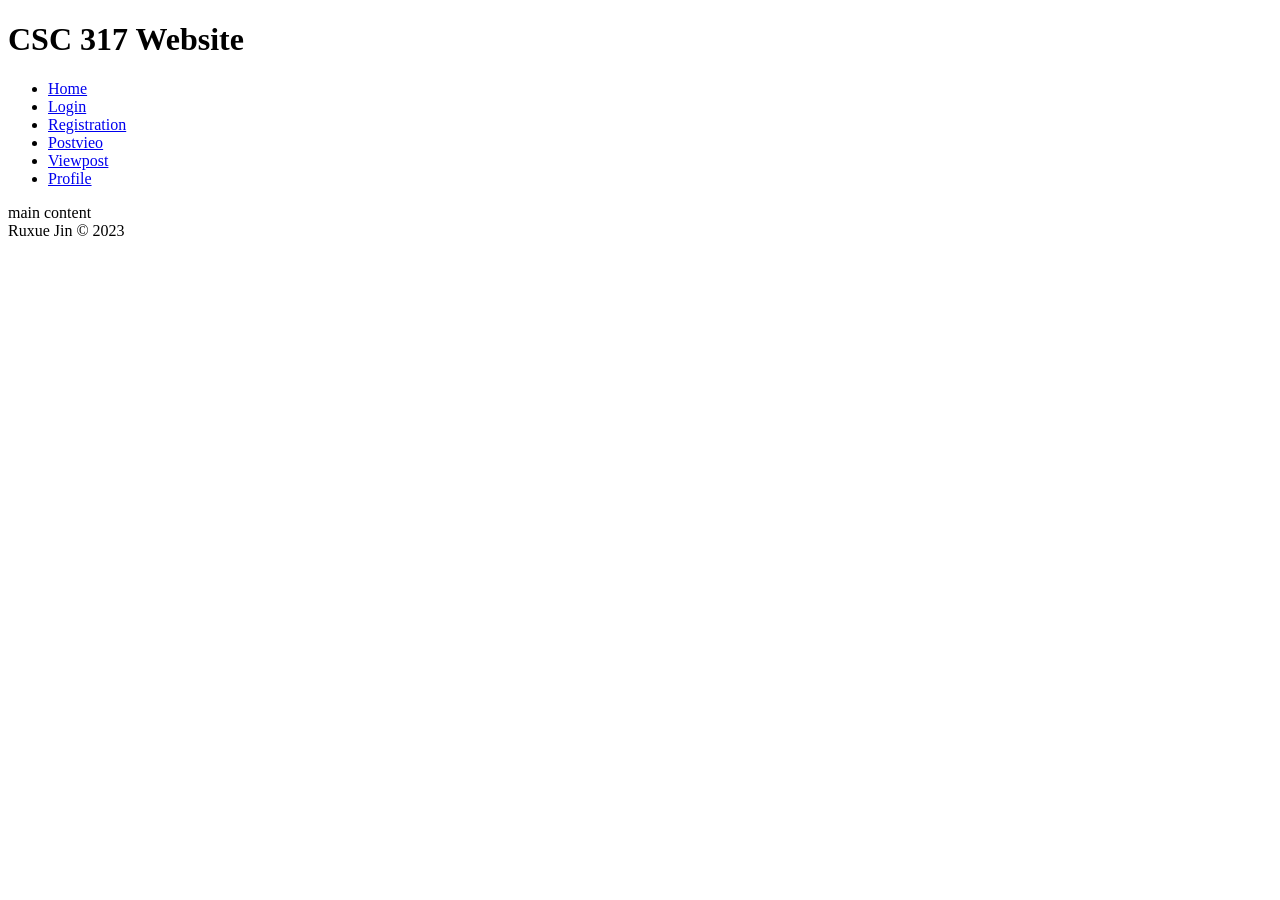
==== application/public/html/index.html @ c663e72e "second edition of assignment2" ====
<!DOCTYPE html>
<html lang="en">
  <head>
    <meta charset="UTF-8">
    <meta http-equiv="X-UA-Compatible" content="IE=edge">
    <meta name="viewport" content="width=device-width, initial-scale=1.0">
    <title>Index</title>
  </head>
  <body>
    <header>
        <h1>CSC 317 Website</h1>
        <nav>
            <ul>
                <li><a href="index.html">Home</a></li>
                <li><a href="login.html">Login</a></li>
                <li><a href="registration.html">Registration</a></li>
                <li><a href="postvideo.html">Postvieo</a></li>
                <li><a href="viewpost.html">Viewpost</a></li>
                <li><a href="profile.html">Profile</a></li>
            </ul>
        </nav>
    </header>

    <main>
      <section>main content</section>

    </main>
 
    <foot>
      Ruxue Jin &copy; 2023
    </foot>
  </body>
</html>
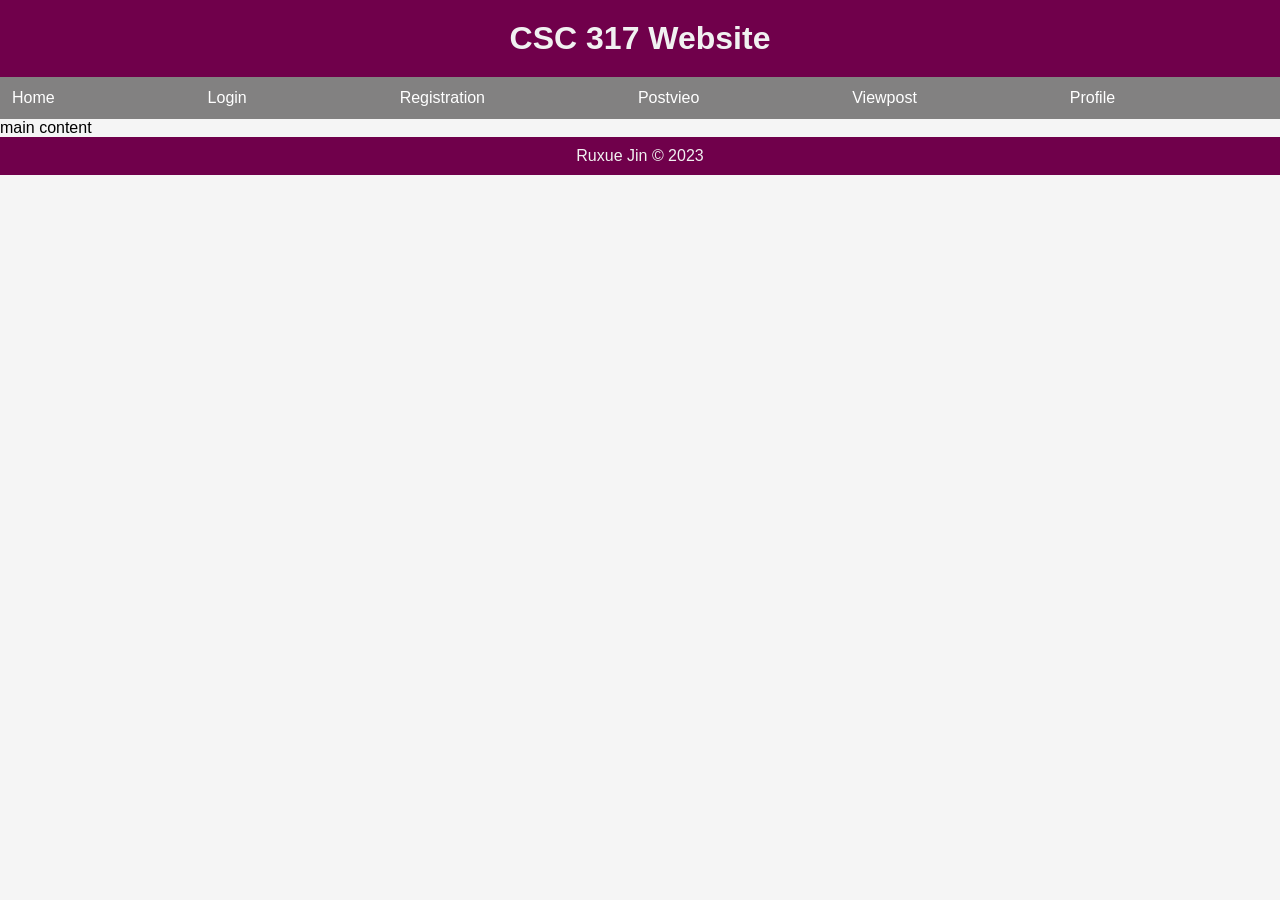
==== commit e918d448: "3/4 by RuxueJ" ====
--- a/application/public/html/index.html
+++ b/application/public/html/index.html
@@ -4,6 +4,7 @@
     <meta charset="UTF-8">
     <meta http-equiv="X-UA-Compatible" content="IE=edge">
     <meta name="viewport" content="width=device-width, initial-scale=1.0">
+    <link rel="stylesheet" type="text/css" href="../css/style.css">
     <title>Index</title>
   </head>
   <body>
@@ -26,8 +27,8 @@
 
     </main>
  
-    <foot>
+    <footer class="site-footer">
       Ruxue Jin &copy; 2023
-    </foot>
+    </footer>
   </body>
 </html>
--- a/application/public/css/style.css
+++ b/application/public/css/style.css
@@ -0,0 +1,137 @@
+:root{
+  --site-bg: whitesmoke;
+  --text-rounded-corner: 0.35rem;
+  --footer-header-bg:#70004b;
+  --nav-color:rgb(130, 129, 129);
+  --link-color:rgb(47, 66, 241);
+  --form-margin:20px;
+}
+
+*,
+*::after,
+*::before{
+  box-sizing: border-box;
+  /* margin: auto; */
+}
+
+html{
+  font-size: 16px;
+  font-family: Verdana, Geneva, Tahoma, sans-serif;
+}
+
+body {
+  background-color: var(--site-bg);
+  margin:0px;
+}
+
+nav ul{
+  display: grid;
+  grid-auto-flow: column;
+  list-style: none;
+  /* width: 100%; */
+  margin: 0;
+  background-color: var(--nav-color);
+  font-size: 1rem;
+  padding: 12px;
+}
+
+ul li a {
+  color: white;
+  text-decoration: none;
+  margin: auto;
+}
+
+h1{
+  color: #f1f1f1;
+  background-color: var(--footer-header-bg);
+  text-align:center;
+  font-size:2rem;
+  padding:20px;
+  margin: 0px;
+}
+
+h2{
+  color: rgb(50, 48, 48);
+  text-align:center;
+  font-size:1.6rem;
+  padding:20px;
+  margin: 10px;
+}
+
+form{
+  display: grid;
+  grid-auto-flow: rows;
+  gap:20px;
+  width:70%;
+  font-size: 1rem;
+  margin:auto;
+}
+
+.checkbox-group{
+  margin-left: 135px;
+ 
+}
+.input-group{
+  display: flex;
+  width:50%;
+  flex-direction:column;
+  margin-left: 135px;
+}
+.file-group{
+  margin-left: 135px;
+}
+
+
+.input-text{
+  width: 100%;
+  padding: 4px 8px;
+  border:1px solid #cacaca;
+  border-style: dashed;
+  border-radius: var(--text-rounded-corner);
+  box-shadow:1px 0px 5px 2px #d5c9c9;
+}
+
+.button-group{
+  margin: auto;
+  display: flex;
+}
+
+.form-button{
+  width: 80%;
+  color: black;
+  border: 1px solid black;
+  padding: 4px 10px;
+  margin: 5px 10px;
+}
+
+.reset-button{
+  background-color: #c24949;
+}
+
+.submit-button{
+  background-color: #09bd7b;
+}
+
+textarea {
+  width: 100%;
+  height: 150px;
+  padding: 12px 20px;
+  box-sizing: border-box;
+  border: 2px solid #ccc;
+  border-radius: 4px;
+  background-color: #f8f8f8;
+  font-size: 16px;
+  resize: none;
+}
+
+
+
+
+
+.site-footer{
+  color: #f1f1f1;
+  background-color: var(--footer-header-bg);
+  text-align:center;
+  font-size:1rem;
+  padding:10px;
+}
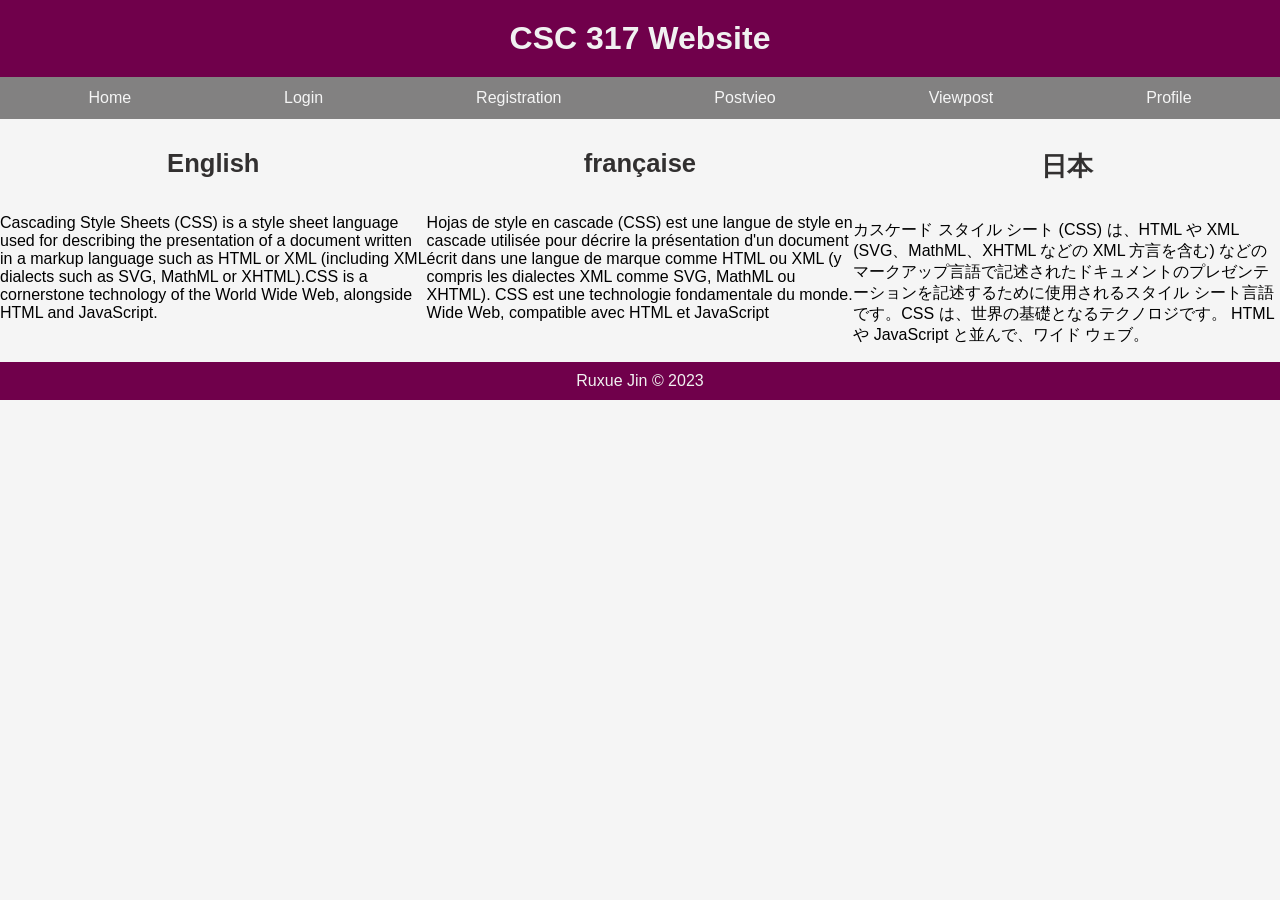
==== commit 99442287: "3/4 by RuxueJ" ====
--- a/application/public/html/index.html
+++ b/application/public/html/index.html
@@ -23,8 +23,22 @@
     </header>
 
     <main>
-      <section>main content</section>
-
+      <div class="row">
+        <div class="column">
+          <h2>English</h2>
+          <p>Cascading Style Sheets (CSS) is a style sheet language used for describing the presentation of a document written in a markup language such as HTML or XML (including XML dialects such as SVG, MathML or XHTML).CSS is a cornerstone technology of the World Wide Web, alongside HTML and JavaScript.</p>
+        </div>
+        
+        <div class="column">
+          <h2>française</h2>
+          <p>Hojas de style en cascade (CSS) est une langue de style en cascade utilisée pour décrire la présentation d'un document écrit dans une langue de marque comme HTML ou XML (y compris les dialectes XML comme SVG, MathML ou XHTML). CSS est une technologie fondamentale du monde. Wide Web, compatible avec HTML et JavaScript</p>
+        </div>
+        
+        <div class="column">
+          <h2>日本</h2>
+          <p>カスケード スタイル シート (CSS) は、HTML や XML (SVG、MathML、XHTML などの XML 方言を含む) などのマークアップ言語で記述されたドキュメントのプレゼンテーションを記述するために使用されるスタイル シート言語です。CSS は、世界の基礎となるテクノロジです。 HTML や JavaScript と並んで、ワイド ウェブ。</p>
+        </div>
+      </div>
     </main>
  
     <footer class="site-footer">
--- a/application/public/css/style.css
+++ b/application/public/css/style.css
@@ -2,7 +2,7 @@
   --site-bg: whitesmoke;
   --text-rounded-corner: 0.35rem;
   --footer-header-bg:#70004b;
-  --nav-color:rgb(130, 129, 129);
+  --navbar-color:rgb(130, 129, 129);
   --link-color:rgb(47, 66, 241);
   --form-margin:20px;
 }
@@ -16,7 +16,7 @@
 
 html{
   font-size: 16px;
-  font-family: Verdana, Geneva, Tahoma, sans-serif;
+  font-family:Verdana, Geneva, Tahoma, sans-serif;
 }
 
 body {
@@ -28,17 +28,29 @@
   display: grid;
   grid-auto-flow: column;
   list-style: none;
-  /* width: 100%; */
   margin: 0;
-  background-color: var(--nav-color);
+  background-color: var(--navbar-color);
   font-size: 1rem;
   padding: 12px;
+  text-align: center;
 }
 
 ul li a {
-  color: white;
+  color: whitesmoke;
   text-decoration: none;
   margin: auto;
+}
+
+li a:hover{
+  color:#70004b;
+}
+
+form a{
+  color: var(--link-color);
+}
+
+form a:active{
+  color: #540dce;
 }
 
 h1{
@@ -62,23 +74,19 @@
   display: grid;
   grid-auto-flow: rows;
   gap:20px;
-  width:70%;
+  width:30%;
   font-size: 1rem;
   margin:auto;
 }
 
-.checkbox-group{
+/* .checkbox-group{
   margin-left: 135px;
- 
-}
+  */
+
 .input-group{
   display: flex;
-  width:50%;
   flex-direction:column;
-  margin-left: 135px;
-}
-.file-group{
-  margin-left: 135px;
+
 }
 
 
@@ -89,6 +97,7 @@
   border-style: dashed;
   border-radius: var(--text-rounded-corner);
   box-shadow:1px 0px 5px 2px #d5c9c9;
+  font-family: Verdana, Geneva, Tahoma, sans-serif;
 }
 
 .button-group{
@@ -97,7 +106,7 @@
 }
 
 .form-button{
-  width: 80%;
+  /* width: 80%; */
   color: black;
   border: 1px solid black;
   padding: 4px 10px;
@@ -105,11 +114,18 @@
 }
 
 .reset-button{
-  background-color: #c24949;
+  background-color: #e85757;
+}
+.reset-button:hover{
+  background-color: #cc3333;
 }
 
 .submit-button{
   background-color: #09bd7b;
+}
+
+.submit-button:hover{
+  background-color: #1fa172;
 }
 
 textarea {
@@ -125,9 +141,6 @@
 }
 
 
-
-
-
 .site-footer{
   color: #f1f1f1;
   background-color: var(--footer-header-bg);
@@ -135,3 +148,20 @@
   font-size:1rem;
   padding:10px;
 }
+
+.column{
+  float:left;
+  width: 33.33%;
+}
+
+.row:after{
+  content:"";
+  display: table;
+  clear:both;
+} 
+
+@media screen and (max-width: 600px) {
+  .column {
+    width: 100%;
+  }
+}
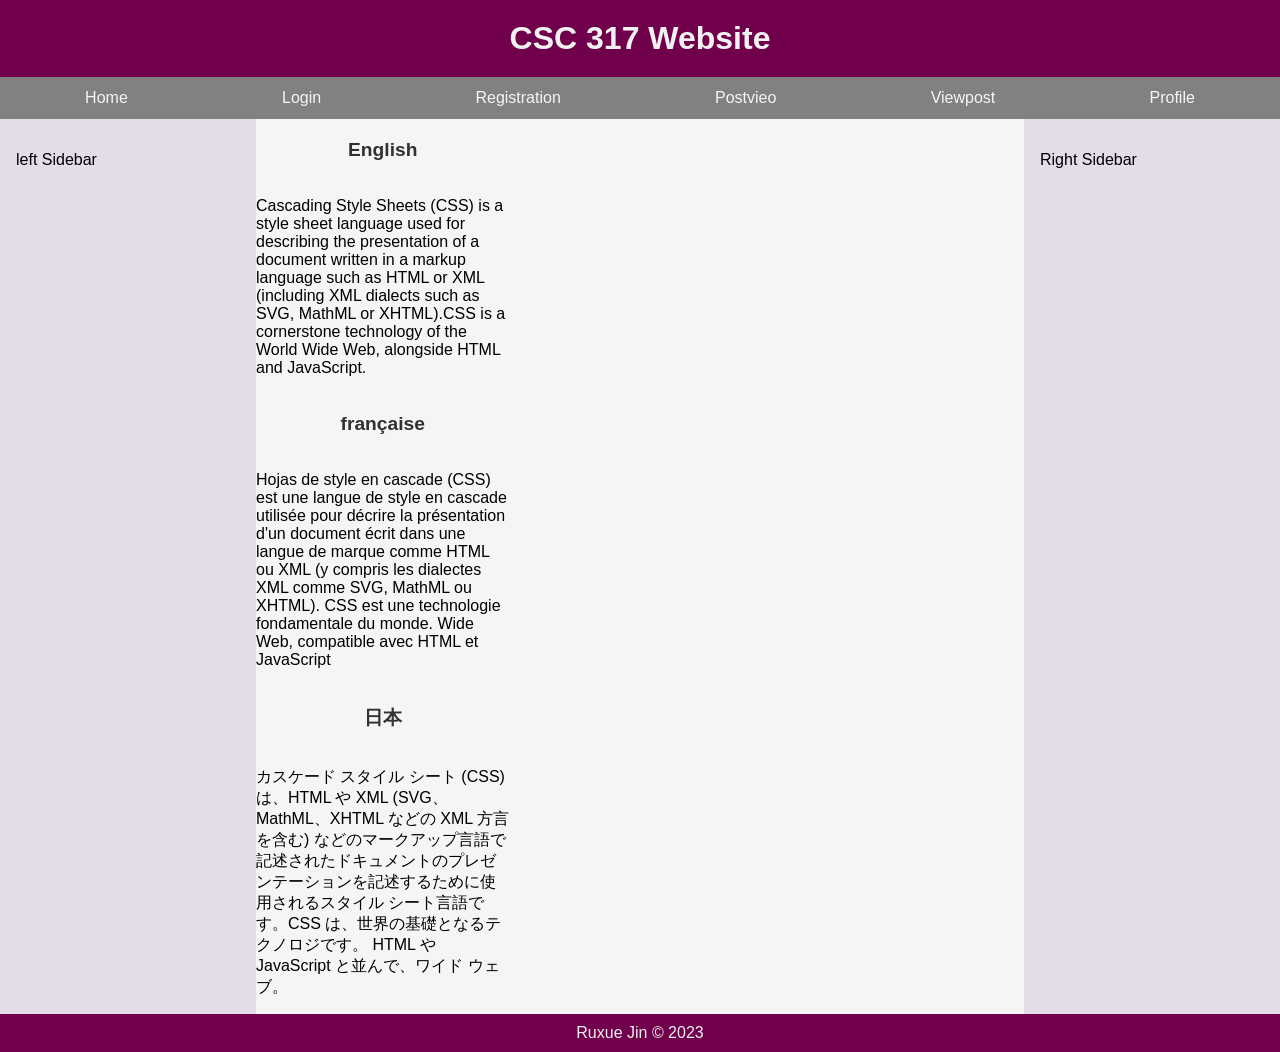
==== commit 34f376a4: "adding flex to make it responsive" ====
--- a/application/public/html/index.html
+++ b/application/public/html/index.html
@@ -1,48 +1,60 @@
 <!DOCTYPE html>
 <html lang="en">
-  <head>
-    <meta charset="UTF-8">
-    <meta http-equiv="X-UA-Compatible" content="IE=edge">
-    <meta name="viewport" content="width=device-width, initial-scale=1.0">
-    <link rel="stylesheet" type="text/css" href="../css/style.css">
-    <title>Index</title>
-  </head>
-  <body>
-    <header>
-        <h1>CSC 317 Website</h1>
-        <nav>
-            <ul>
-                <li><a href="index.html">Home</a></li>
-                <li><a href="login.html">Login</a></li>
-                <li><a href="registration.html">Registration</a></li>
-                <li><a href="postvideo.html">Postvieo</a></li>
-                <li><a href="viewpost.html">Viewpost</a></li>
-                <li><a href="profile.html">Profile</a></li>
-            </ul>
-        </nav>
+
+<head>
+  <meta charset="UTF-8">
+  <meta http-equiv="X-UA-Compatible" content="IE=edge">
+  <meta name="viewport" content="width=device-width, initial-scale=1.0">
+  <link rel="stylesheet" type="text/css" href="../css/style.css">
+  <title>Index</title>
+</head>
+
+<body>
+  <div class="container">
+    <header class="page-header">
+      <h1>CSC 317 Website</h1>
+      <nav>
+        <ul>
+          <li><a href="index.html">Home</a></li>
+          <li><a href="login.html">Login</a></li>
+          <li><a href="registration.html">Registration</a></li>
+          <li><a href="postvideo.html">Postvieo</a></li>
+          <li><a href="viewpost.html">Viewpost</a></li>
+          <li><a href="profile.html">Profile</a></li>
+        </ul>
+      </nav>
     </header>
-
-    <main>
-      <div class="row">
+    <main class="main-content"> 
+      <div class="text">
         <div class="column">
           <h2>English</h2>
-          <p>Cascading Style Sheets (CSS) is a style sheet language used for describing the presentation of a document written in a markup language such as HTML or XML (including XML dialects such as SVG, MathML or XHTML).CSS is a cornerstone technology of the World Wide Web, alongside HTML and JavaScript.</p>
+          <p>Cascading Style Sheets (CSS) is a style sheet language used for describing the presentation of a document
+            written in a markup language such as HTML or XML (including XML dialects such as SVG, MathML or XHTML).CSS
+            is a cornerstone technology of the World Wide Web, alongside HTML and JavaScript.</p>
         </div>
-        
+
         <div class="column">
           <h2>française</h2>
-          <p>Hojas de style en cascade (CSS) est une langue de style en cascade utilisée pour décrire la présentation d'un document écrit dans une langue de marque comme HTML ou XML (y compris les dialectes XML comme SVG, MathML ou XHTML). CSS est une technologie fondamentale du monde. Wide Web, compatible avec HTML et JavaScript</p>
+          <p>Hojas de style en cascade (CSS) est une langue de style en cascade utilisée pour décrire la présentation
+            d'un document écrit dans une langue de marque comme HTML ou XML (y compris les dialectes XML comme SVG,
+            MathML ou XHTML). CSS est une technologie fondamentale du monde. Wide Web, compatible avec HTML et
+            JavaScript</p>
         </div>
-        
+
         <div class="column">
           <h2>日本</h2>
-          <p>カスケード スタイル シート (CSS) は、HTML や XML (SVG、MathML、XHTML などの XML 方言を含む) などのマークアップ言語で記述されたドキュメントのプレゼンテーションを記述するために使用されるスタイル シート言語です。CSS は、世界の基礎となるテクノロジです。 HTML や JavaScript と並んで、ワイド ウェブ。</p>
+          <p>カスケード スタイル シート (CSS) は、HTML や XML (SVG、MathML、XHTML などの XML 方言を含む)
+            などのマークアップ言語で記述されたドキュメントのプレゼンテーションを記述するために使用されるスタイル シート言語です。CSS は、世界の基礎となるテクノロジです。 HTML や JavaScript と並んで、ワイド
+            ウェブ。</p>
         </div>
       </div>
     </main>
- 
-    <footer class="site-footer">
+    <aside class="left-sidebar">left Sidebar</aside>
+    <aside class="right-sidebar">Right Sidebar</aside>
+    <footer class="page-footer">
       Ruxue Jin &copy; 2023
     </footer>
-  </body>
+  </div>
+</body>
+
 </html>
--- a/application/public/css/style.css
+++ b/application/public/css/style.css
@@ -11,7 +11,6 @@
 *::after,
 *::before{
   box-sizing: border-box;
-  /* margin: auto; */
 }
 
 html{
@@ -22,19 +21,71 @@
 body {
   background-color: var(--site-bg);
   margin:0px;
-}
+  padding: 0px;
+  height:100%;
+  width: 100%;
+}
+/* body * {
+  text-align: center;
+} */
+
+.container{
+  display: flex;
+  flex-direction: column;
+  flex-wrap: wrap;
+}
+
+.left-sidebar{
+  background-color:#e2dde9 ;
+  padding: 32px 16px;
+}
+.right-sidebar{
+  background-color:#e2dde9 ;
+  padding: 32px 16px;
+}
+
+
+.main-content {
+  background-color: var(--site-bg);
+  display: flex;
+  flex-direction: column;
+}
+
+h2{
+  color: rgb(50, 48, 48);
+  text-align:center;
+  font-size:1.2rem;
+  padding:20px;
+  margin: auto;
+}
+
+form{
+  display: grid;
+  grid-auto-flow:row;
+  gap:20px;
+  width:80%;
+  font-size: 1rem;
+  margin:auto;
+}
+
 
 nav ul{
-  display: grid;
-  grid-auto-flow: column;
+  display: flex;
+  flex-direction: column;
+  flex-wrap: wrap;
+  gap:.5em;
   list-style: none;
   margin: 0;
   background-color: var(--navbar-color);
   font-size: 1rem;
   padding: 12px;
   text-align: center;
-}
-
+  justify-content: space-around;
+}
+/* ul li{
+  background-color: rgb(114, 114, 114) ;
+
+} */
 ul li a {
   color: whitesmoke;
   text-decoration: none;
@@ -62,55 +113,35 @@
   margin: 0px;
 }
 
-h2{
-  color: rgb(50, 48, 48);
-  text-align:center;
-  font-size:1.6rem;
-  padding:20px;
-  margin: 10px;
-}
-
-form{
-  display: grid;
-  grid-auto-flow: rows;
-  gap:20px;
-  width:30%;
+.input-group{
+  display: flex;
+  flex-direction:column;
+  gap: 5px;
+}
+
+.input-text{
+  width: 100%;
+  padding: 4px 8px;
   font-size: 1rem;
-  margin:auto;
-}
-
-/* .checkbox-group{
-  margin-left: 135px;
-  */
-
-.input-group{
-  display: flex;
-  flex-direction:column;
-
-}
-
-
-.input-text{
-  width: 100%;
-  padding: 4px 8px;
   border:1px solid #cacaca;
   border-style: dashed;
   border-radius: var(--text-rounded-corner);
   box-shadow:1px 0px 5px 2px #d5c9c9;
-  font-family: Verdana, Geneva, Tahoma, sans-serif;
 }
 
 .button-group{
-  margin: auto;
-  display: flex;
+  display: flex;
+  justify-content: space-around;
 }
 
 .form-button{
-  /* width: 80%; */
+  width: 80%; 
   color: black;
   border: 1px solid black;
   padding: 4px 10px;
   margin: 5px 10px;
+  flex-basis: 70px;
+  /* flex-grow: 1; */
 }
 
 .reset-button{
@@ -141,7 +172,7 @@
 }
 
 
-.site-footer{
+.page-footer{
   color: #f1f1f1;
   background-color: var(--footer-header-bg);
   text-align:center;
@@ -149,19 +180,93 @@
   padding:10px;
 }
 
-.column{
-  float:left;
-  width: 33.33%;
-}
-
-.row:after{
+
+.text:after{
   content:"";
   display: table;
   clear:both;
 } 
 
-@media screen and (max-width: 600px) {
-  .column {
-    width: 100%;
+h3, video{
+  text-align: center;
+}
+
+section>ul{
+  list-style: none;
+}
+section>ul>li{
+  text-align: left;
+  border:1px solid #cacaca;
+}
+.column {
+  width: 100%;
+}
+
+
+@media screen and (min-width: 500px) {
+nav ul {
+    flex-direction: row;
+    justify-content: space-around;
+}
+.right-sidebar{
+  display: none;
+}
+.column {
+  width: 33%;
+}
+form{
+ 
+  width:50%;
+
+}
+}
+
+@media screen and (min-width: 850px) {
+.container{
+  flex-direction: row;
+}
+.page-header{
+  flex: 1 100%;
+  order: 1
+}
+  
+.left-sidebar {
+  flex: 1 20%;
+  order: 2
+}
+  .main-content {
+    flex: 1 60%;
+    order: 3;
+}
+
+.right-sidebar {
+    flex: 1 20%;
+    order: 4;
+    display: block;
+}
+
+.page-footer {
+  flex: 1 100%;
+  order: 5;
+}
+}
+
+/* @media screen and (min-width: 1000px) {
+
+    
+  .left-sidebar {
+    flex: 0 0 200px;
+
   }
-}+
+  .main-content {
+    flex: 1 1 auto ;
+}
+
+  
+  .right-sidebar {
+    flex-basis: 0 0 200px;
+  }
+  
+  }
+ */
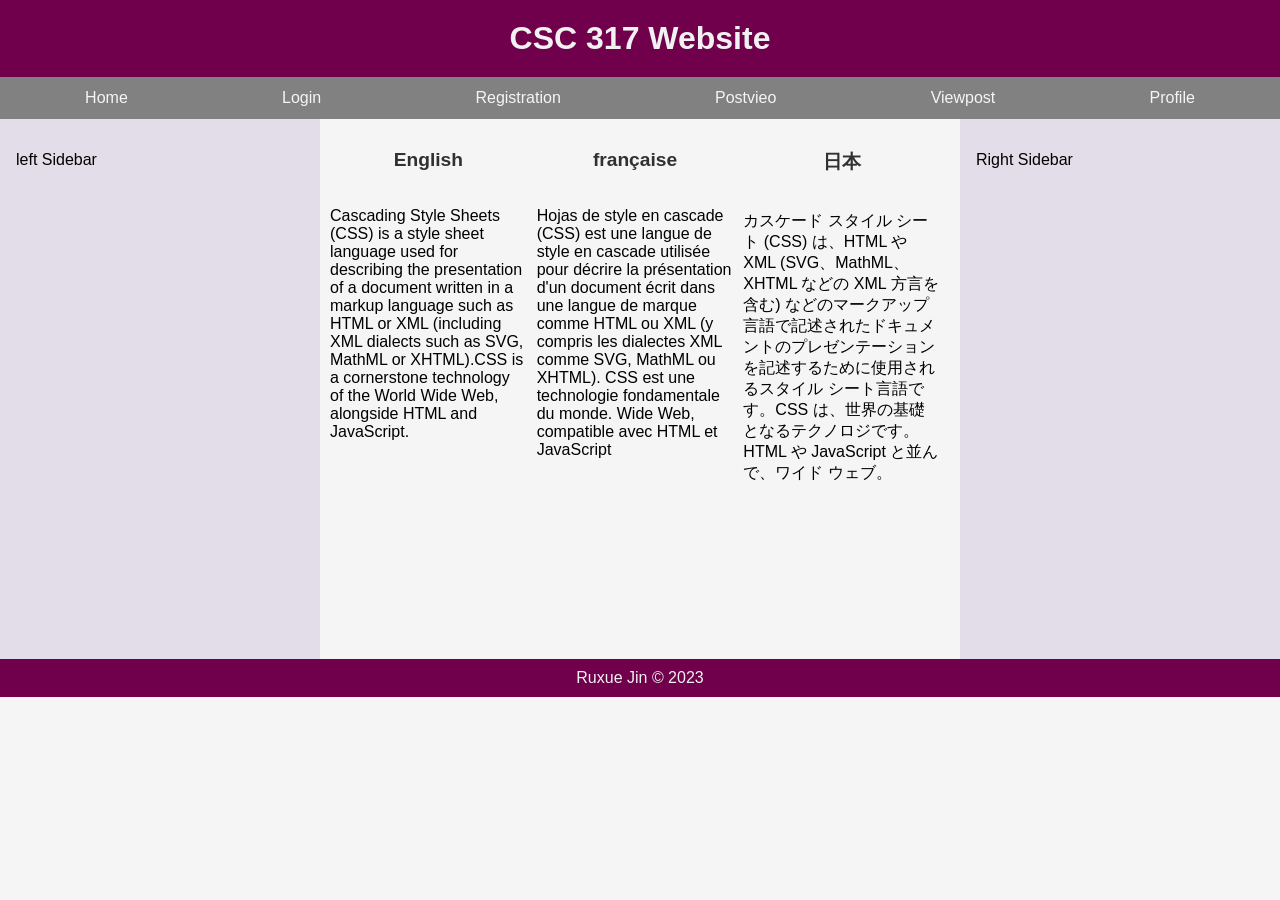
==== commit 3203181d: "add grid to website layout" ====
--- a/application/public/html/index.html
+++ b/application/public/html/index.html
@@ -25,7 +25,7 @@
       </nav>
     </header>
     <main class="main-content"> 
-      <div class="text">
+      <div class="info-container">
         <div class="column">
           <h2>English</h2>
           <p>Cascading Style Sheets (CSS) is a style sheet language used for describing the presentation of a document
--- a/application/public/css/style.css
+++ b/application/public/css/style.css
@@ -25,32 +25,86 @@
   height:100%;
   width: 100%;
 }
-/* body * {
-  text-align: center;
-} */
+
 
 .container{
+  display: grid;
+  grid-auto-flow: row;
+  grid-template-areas: 
+  "header"
+  "mcontent"
+  "lsidebar"
+  "rsidebar"
+  "footer";
+}
+
+.page-header{
+  grid-area: header;
+}
+
+.main-content {
+  background-color: var(--site-bg);
+  min-height: 60vh;
+  grid-area: mcontent;
+}
+.info-container{
   display: flex;
   flex-direction: column;
-  flex-wrap: wrap;
-}
+  gap: 10px;
+  width:100%;
+  height:100%;
+
+}
+
 
 .left-sidebar{
   background-color:#e2dde9 ;
   padding: 32px 16px;
+  grid-area: lsidebar;
 }
 .right-sidebar{
   background-color:#e2dde9 ;
   padding: 32px 16px;
-}
-
-
-.main-content {
-  background-color: var(--site-bg);
+  grid-area: rsidebar;
+}
+
+
+
+.page-footer{
+  color: #f1f1f1;
+  background-color: var(--footer-header-bg);
+  text-align:center;
+  font-size:1rem;
+  padding:10px;
+  grid-area: footer;
+}
+
+.video{
+  width: 80%;
+  margin: auto;
+}
+.user-info{
+  display:flex;
+  flex-direction:column;
+  width: 80%;
+  justify-content: space-evenly;
+  margin: auto;
+}
+
+.comment-list{
+  width: 80%;
+  margin: auto;
   display: flex;
   flex-direction: column;
-}
-
+  justify-content: space-evenly;
+  padding-left: 0;
+}
+.comment-view{
+  flex-grow: 1;
+  margin: 5px 5px;
+  padding: 5px 10px 5px 10px;
+  border: 1px solid rgb(81, 45, 45);
+}
 h2{
   color: rgb(50, 48, 48);
   text-align:center;
@@ -82,10 +136,8 @@
   text-align: center;
   justify-content: space-around;
 }
-/* ul li{
-  background-color: rgb(114, 114, 114) ;
-
-} */
+
+
 ul li a {
   color: whitesmoke;
   text-decoration: none;
@@ -171,27 +223,40 @@
   resize: none;
 }
 
-
-.page-footer{
-  color: #f1f1f1;
-  background-color: var(--footer-header-bg);
-  text-align:center;
-  font-size:1rem;
+.login-form-container{
+  display: flex;
+  flex-direction: column;
+  justify-content: space-between;
+  align-items: center;
+
+}
+
+.login-form{
+  flex-grow: 1;
+  flex-shrink: 1;
+  text-align: center;
   padding:10px;
 }
 
 
-.text:after{
+.info-container::after{
   content:"";
   display: table;
   clear:both;
-} 
-
-h3, video{
+}  
+
+
+h3,h5, video{
   text-align: center;
 }
-
-section>ul{
+h5{
+  margin: 10px;
+}
+.user-info p{
+  margin:10px;
+}
+
+ul{
   list-style: none;
 }
 section>ul>li{
@@ -201,29 +266,60 @@
 .column {
   width: 100%;
 }
-
+.input-textarea{
+  overflow: scroll;
+}
+.user-info>p{
+  text-align: center;
+}
+.video-container{
+  display: flex;
+  align-items: center;
+  justify-content: center;
+}
 
 @media screen and (min-width: 500px) {
 nav ul {
     flex-direction: row;
     justify-content: space-around;
 }
-.right-sidebar{
-  display: none;
+
+.container{
+  grid-template-areas: 
+  "header header"
+  "mcontent mcontent"
+  "lsidebar rsidebar"
+  "footer footer";
+}
+
+.info-container{
+  flex-direction: row;
+  gap:10px;
+  width: 100%;
+  height: 100%;
+  padding: 10px;
 }
 .column {
   width: 33%;
-}
-form{
- 
+  float:left;
+}
+.login-form{
   width:50%;
-
+}
+.user-info{
+  flex-direction: row;
 }
 }
 
 @media screen and (min-width: 850px) {
+
+  
 .container{
-  flex-direction: row;
+  grid-template-columns: 25% 50% 25%;
+  grid-template-areas: 
+  "header header header"
+  "lsidebar mcontent rsidebar"
+  "footer footer footer";
 }
 .page-header{
   flex: 1 100%;
@@ -251,22 +347,3 @@
 }
 }
 
-/* @media screen and (min-width: 1000px) {
-
-    
-  .left-sidebar {
-    flex: 0 0 200px;
-
-  }
-
-  .main-content {
-    flex: 1 1 auto ;
-}
-
-  
-  .right-sidebar {
-    flex-basis: 0 0 200px;
-  }
-  
-  }
- */
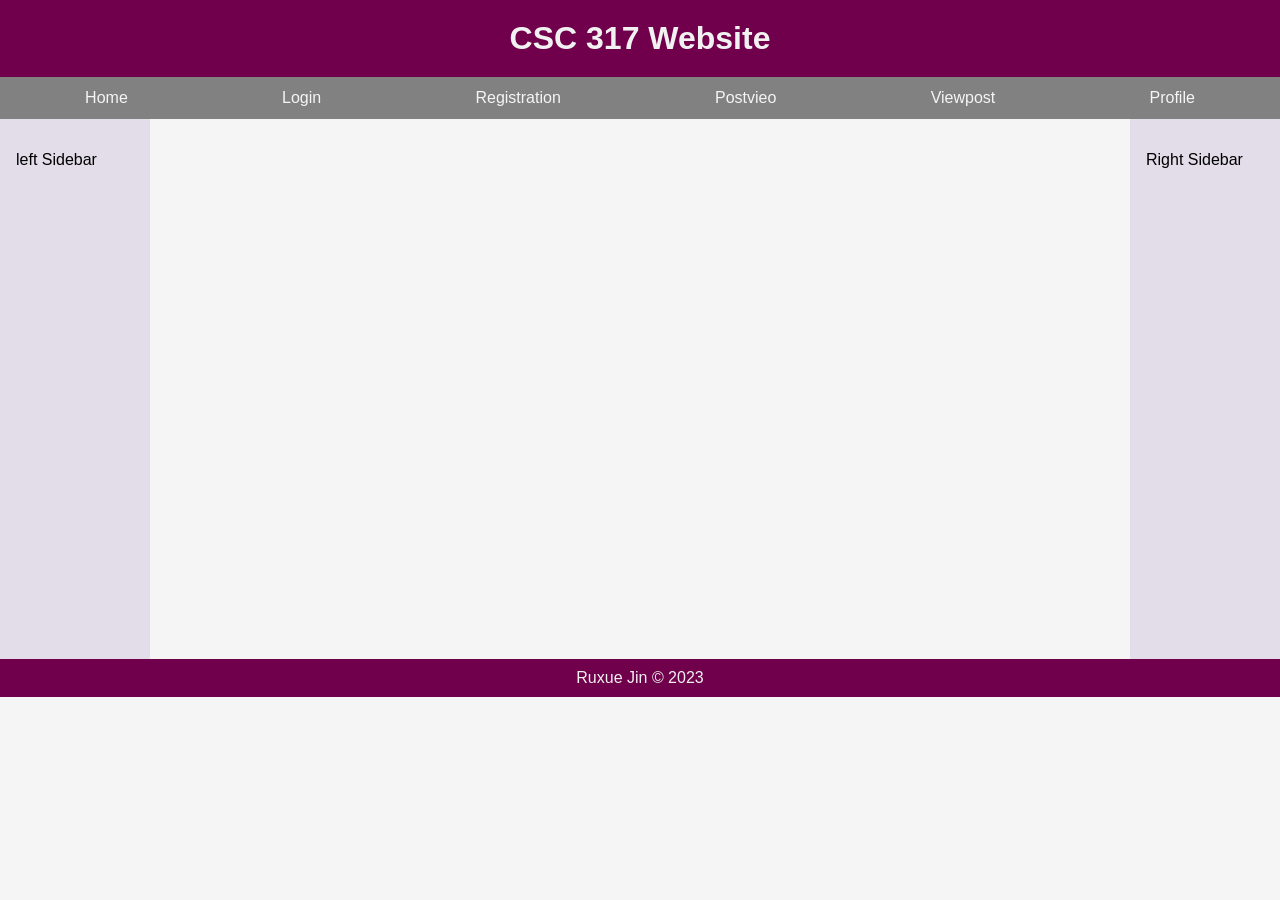
==== commit 6a16a6ac: "assignment4 for javascript" ====
--- a/application/public/html/index.html
+++ b/application/public/html/index.html
@@ -6,6 +6,7 @@
   <meta http-equiv="X-UA-Compatible" content="IE=edge">
   <meta name="viewport" content="width=device-width, initial-scale=1.0">
   <link rel="stylesheet" type="text/css" href="../css/style.css">
+  <script defer src="../js/fetchAPI.js"></script>
   <title>Index</title>
 </head>
 
@@ -24,29 +25,13 @@
         </ul>
       </nav>
     </header>
-    <main class="main-content"> 
-      <div class="info-container">
-        <div class="column">
-          <h2>English</h2>
-          <p>Cascading Style Sheets (CSS) is a style sheet language used for describing the presentation of a document
-            written in a markup language such as HTML or XML (including XML dialects such as SVG, MathML or XHTML).CSS
-            is a cornerstone technology of the World Wide Web, alongside HTML and JavaScript.</p>
-        </div>
-
-        <div class="column">
-          <h2>française</h2>
-          <p>Hojas de style en cascade (CSS) est une langue de style en cascade utilisée pour décrire la présentation
-            d'un document écrit dans une langue de marque comme HTML ou XML (y compris les dialectes XML comme SVG,
-            MathML ou XHTML). CSS est une technologie fondamentale du monde. Wide Web, compatible avec HTML et
-            JavaScript</p>
-        </div>
-
-        <div class="column">
-          <h2>日本</h2>
-          <p>カスケード スタイル シート (CSS) は、HTML や XML (SVG、MathML、XHTML などの XML 方言を含む)
-            などのマークアップ言語で記述されたドキュメントのプレゼンテーションを記述するために使用されるスタイル シート言語です。CSS は、世界の基礎となるテクノロジです。 HTML や JavaScript と並んで、ワイド
-            ウェブ。</p>
-        </div>
+    <main class="main-content" id = "main-content"> 
+      <h2 id = "number-tag"></h2>
+      <div class="picture-container" id = "picture-container">
+        <!-- <div class = "card">
+          <img class = "card-image" src="" >
+          <p class = "card-title"></p>
+        </div> -->
       </div>
     </main>
     <aside class="left-sidebar">left Sidebar</aside>
--- a/application/public/css/style.css
+++ b/application/public/css/style.css
@@ -15,7 +15,7 @@
 
 html{
   font-size: 16px;
-  font-family:Verdana, Geneva, Tahoma, sans-serif;
+  font-family:'Poppins', sans-serif;
 }
 
 body {
@@ -25,7 +25,6 @@
   height:100%;
   width: 100%;
 }
-
 
 .container{
   display: grid;
@@ -47,15 +46,43 @@
   min-height: 60vh;
   grid-area: mcontent;
 }
-.info-container{
-  display: flex;
-  flex-direction: column;
-  gap: 10px;
-  width:100%;
-  height:100%;
-
-}
-
+.picture-container{
+  display: grid;
+  padding: 18px;
+  gap: 18px;
+  grid-auto-rows: 200px;
+  grid-auto-flow: dense;
+  grid-template-columns: repeat(auto-fit, minmax(150px, 1fr));
+}
+.card{
+  display: grid;
+  grid-gap: 0px;
+  grid-template-rows: 4fr 1fr;
+  width: 100%;
+  height: 100%;
+  grid-template-areas: 
+  "card-image"
+  "card-title";
+}
+
+.card-title{
+  grid-area: card-title;
+  width: 100%; 
+  height: 100%; 
+  margin: 0px;
+  font-size: 0.8rem;
+
+}
+.card-image{
+  width: 100%; 
+  height: 100%; 
+  grid-area: card-image; 
+  opacity: 1;
+}
+.fadeOut{
+  opacity: 0;
+  /* transition: opacity 50s; */
+}
 
 .left-sidebar{
   background-color:#e2dde9 ;
@@ -67,8 +94,6 @@
   padding: 32px 16px;
   grid-area: rsidebar;
 }
-
-
 
 .page-footer{
   color: #f1f1f1;
@@ -137,7 +162,6 @@
   justify-content: space-around;
 }
 
-
 ul li a {
   color: whitesmoke;
   text-decoration: none;
@@ -193,7 +217,6 @@
   padding: 4px 10px;
   margin: 5px 10px;
   flex-basis: 70px;
-  /* flex-grow: 1; */
 }
 
 .reset-button{
@@ -206,9 +229,18 @@
 .submit-button{
   background-color: #09bd7b;
 }
+/* input[type="Submit"]{
+  background-color: #09bd7b;
+} */
+/* input[type="Submit"]:disabled{
+  background-color: gray; */
+ /*}*/
 
 .submit-button:hover{
   background-color: #1fa172;
+}
+.submit-button:disabled{
+  background-color: gray;
 }
 
 textarea {
@@ -228,7 +260,6 @@
   flex-direction: column;
   justify-content: space-between;
   align-items: center;
-
 }
 
 .login-form{
@@ -238,14 +269,12 @@
   padding:10px;
 }
 
-
 .info-container::after{
   content:"";
   display: table;
   clear:both;
 }  
 
-
 h3,h5, video{
   text-align: center;
 }
@@ -263,9 +292,6 @@
   text-align: left;
   border:1px solid #cacaca;
 }
-.column {
-  width: 100%;
-}
 .input-textarea{
   overflow: scroll;
 }
@@ -276,6 +302,21 @@
   display: flex;
   align-items: center;
   justify-content: center;
+}
+
+
+.valid-text{
+  outline:solid green;
+}
+.invalid-text {
+  outline:solid red;
+}
+.error{
+  color: red;
+}
+.error p {
+  margin: 0;
+  padding: 0;
 }
 
 @media screen and (min-width: 500px) {
@@ -292,17 +333,7 @@
   "footer footer";
 }
 
-.info-container{
-  flex-direction: row;
-  gap:10px;
-  width: 100%;
-  height: 100%;
-  padding: 10px;
-}
-.column {
-  width: 33%;
-  float:left;
-}
+
 .login-form{
   width:50%;
 }
@@ -313,9 +344,8 @@
 
 @media screen and (min-width: 850px) {
 
-  
 .container{
-  grid-template-columns: 25% 50% 25%;
+  grid-template-columns: 150px 1fr 150px;
   grid-template-areas: 
   "header header header"
   "lsidebar mcontent rsidebar"
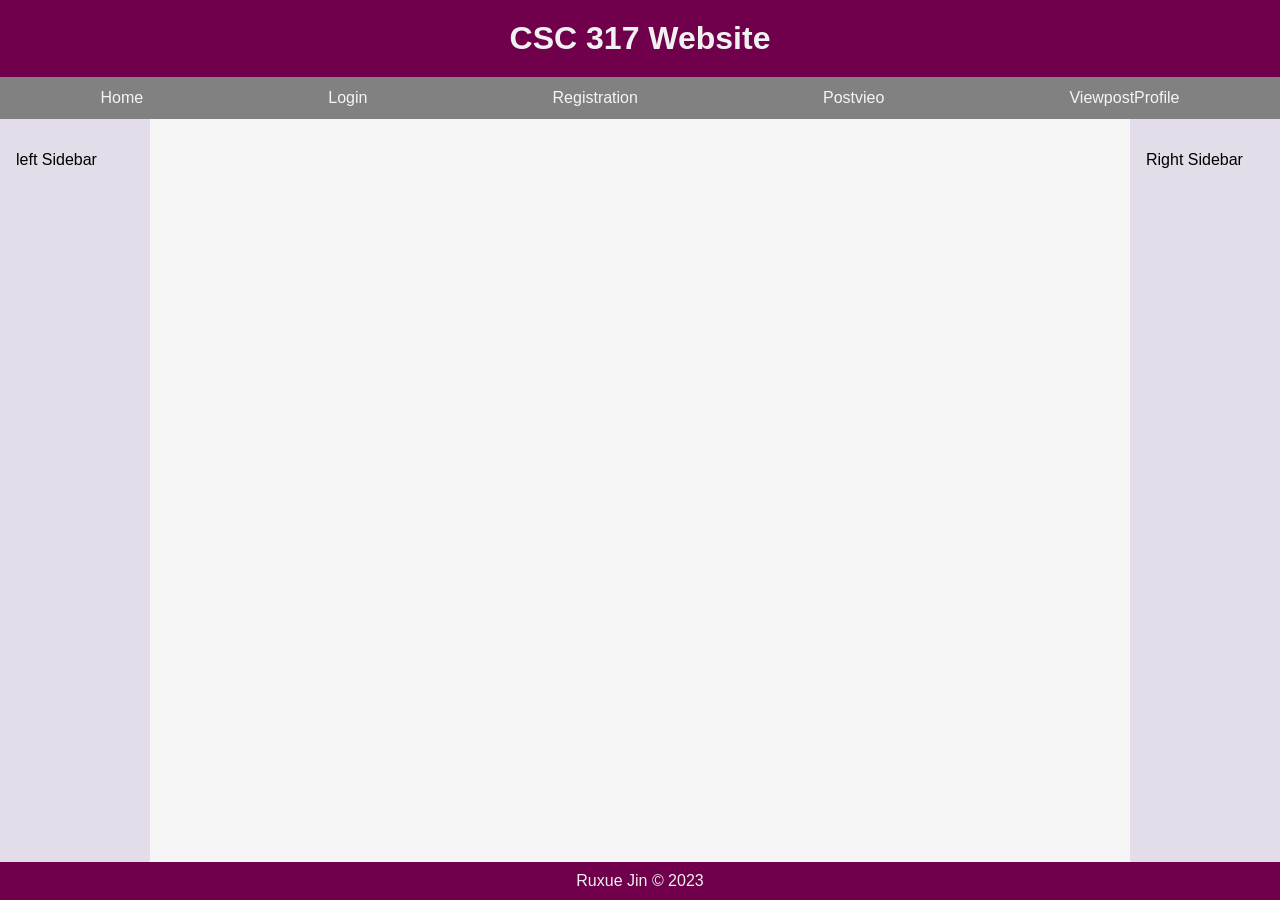
==== commit b1e64fd6: "updata readme" ====
--- a/application/public/html/index.html
+++ b/application/public/html/index.html
@@ -20,14 +20,14 @@
           <li><a href="login.html">Login</a></li>
           <li><a href="registration.html">Registration</a></li>
           <li><a href="postvideo.html">Postvieo</a></li>
-          <li><a href="viewpost.html">Viewpost</a></li>
+          <li><a href="viewpost.html">Viewpost</a></
           <li><a href="profile.html">Profile</a></li>
         </ul>
       </nav>
     </header>
-    <main class="main-content" id = "main-content"> 
-      <h2 id = "number-tag"></h2>
-      <div class="picture-container" id = "picture-container">
+    <main class="main-content" id="main-content">
+      <h2 id="number-tag"></h2>
+      <div class="picture-container" id="picture-container">
         <!-- <div class = "card">
           <img class = "card-image" src="" >
           <p class = "card-title"></p>
@@ -41,5 +41,26 @@
     </footer>
   </div>
 </body>
+<script>
+  console.log('Start');
+  async function asyncTask() {
+    console.log('Async task start');
+    console.log('Async task start');
+    console.log('Async task start');
+    console.log('Async task start');
+    console.log('Async task start');
+    console.log('Async task start');
+    console.log('Async task start');
+    console.log('Async task start');
+    console.log('Async task start');
+    console.log('Async task start');
+    await new Promise((resolve) => setTimeout(resolve, 1));
+    console.log('Async task complete');
+  }
+  asyncTask();
+  console.log('End');
+
+
+</script>
 
 </html>
--- a/application/public/css/style.css
+++ b/application/public/css/style.css
@@ -1,43 +1,45 @@
-:root{
+:root {
   --site-bg: whitesmoke;
   --text-rounded-corner: 0.35rem;
-  --footer-header-bg:#70004b;
-  --navbar-color:rgb(130, 129, 129);
-  --link-color:rgb(47, 66, 241);
-  --form-margin:20px;
+  --footer-header-bg: #70004b;
+  --navbar-color: rgb(130, 129, 129);
+  --link-color: rgb(47, 66, 241);
+  --form-margin: 20px;
 }
 
 *,
 *::after,
-*::before{
+*::before {
   box-sizing: border-box;
 }
 
-html{
+html {
   font-size: 16px;
-  font-family:'Poppins', sans-serif;
+  font-family: 'Poppins', sans-serif;
 }
 
 body {
   background-color: var(--site-bg);
-  margin:0px;
+  margin: 0px;
   padding: 0px;
-  height:100%;
-  width: 100%;
-}
-
-.container{
-  display: grid;
+  height: 100%;
+  width: 100%;
+}
+
+.container {
+  display: grid;
+  grid-template-rows: auto, 1fr, auto, auto, auto;
+  min-height: 100vh;
   grid-auto-flow: row;
-  grid-template-areas: 
-  "header"
-  "mcontent"
-  "lsidebar"
-  "rsidebar"
-  "footer";
-}
-
-.page-header{
+  grid-template-areas:
+    "header"
+    "mcontent"
+    "lsidebar"
+    "rsidebar"
+    "footer";
+}
+
+.page-header {
   grid-area: header;
 }
 
@@ -46,77 +48,109 @@
   min-height: 60vh;
   grid-area: mcontent;
 }
-.picture-container{
+
+.picture-container {
   display: grid;
   padding: 18px;
   gap: 18px;
+  grid-auto-rows: 230px;
+  grid-auto-flow: dense;
+  grid-template-columns: repeat(auto-fit, minmax(200px, 1fr));
+}
+
+.profile-main-content {
+  display: grid;
+  grid-template-rows: 100px 1fr;
+  grid-gap: 10px;
+  width: 100%;
+  height: 100%;
+}
+
+.profile-video-container {
+  display: grid;
+  padding: 18px;
+  gap: 18px;
+  grid-auto-flow: row;
   grid-auto-rows: 200px;
-  grid-auto-flow: dense;
-  grid-template-columns: repeat(auto-fit, minmax(150px, 1fr));
-}
-.card{
+  /* overflow: auto; */
+  width: 100%;
+}
+
+.video-Tag {
+  width: 100%;
+  display: flex;
+  gap: 20px;
+  flex-direction: row;
+  justify-content: center;
+  align-items: center;
+}
+
+
+
+.card {
   display: grid;
   grid-gap: 0px;
-  grid-template-rows: 4fr 1fr;
-  width: 100%;
-  height: 100%;
-  grid-template-areas: 
-  "card-image"
-  "card-title";
-}
-
-.card-title{
+  grid-template-rows: 5fr 1fr;
+  width: 100%;
+  height: 100%;
+  grid-template-areas:
+    "card-image"
+    "card-title";
+}
+
+.card-title {
   grid-area: card-title;
-  width: 100%; 
-  height: 100%; 
+  width: 100%;
+  height: 100%;
   margin: 0px;
   font-size: 0.8rem;
 
 }
-.card-image{
-  width: 100%; 
-  height: 100%; 
-  grid-area: card-image; 
+
+.card-image {
+  width: 100%;
+  height: 100%;
+  grid-area: card-image;
   opacity: 1;
 }
-.fadeOut{
+
+.fadeOut {
   opacity: 0;
   /* transition: opacity 50s; */
 }
 
-.left-sidebar{
-  background-color:#e2dde9 ;
+.left-sidebar {
+  background-color: #e2dde9;
   padding: 32px 16px;
   grid-area: lsidebar;
 }
-.right-sidebar{
-  background-color:#e2dde9 ;
+
+.right-sidebar {
+  background-color: #e2dde9;
   padding: 32px 16px;
   grid-area: rsidebar;
 }
 
-.page-footer{
+.page-footer {
   color: #f1f1f1;
   background-color: var(--footer-header-bg);
-  text-align:center;
-  font-size:1rem;
-  padding:10px;
+  text-align: center;
+  bottom: 0;
+  font-size: 1rem;
+  padding: 10px;
   grid-area: footer;
 }
 
-.video{
-  width: 80%;
-  margin: auto;
-}
-.user-info{
-  display:flex;
-  flex-direction:column;
+
+.user-info {
+  display: flex;
+  flex-direction: column;
   width: 80%;
   justify-content: space-evenly;
   margin: auto;
 }
 
-.comment-list{
+.comment-list {
   width: 80%;
   margin: auto;
   display: flex;
@@ -124,94 +158,174 @@
   justify-content: space-evenly;
   padding-left: 0;
 }
-.comment-view{
+
+.comment-view {
   flex-grow: 1;
   margin: 5px 5px;
   padding: 5px 10px 5px 10px;
   border: 1px solid rgb(81, 45, 45);
 }
-h2{
+
+h2 {
   color: rgb(50, 48, 48);
-  text-align:center;
-  font-size:1.2rem;
-  padding:20px;
+  text-align: center;
+  font-size: 1.2rem;
+  padding: 20px;
   margin: auto;
 }
 
-form{
-  display: grid;
-  grid-auto-flow:row;
-  gap:20px;
-  width:80%;
+#flash-message {
+  color: #aa1010;
+}
+
+.post-pool {
+
+  display: grid;
+  padding: 18px;
+  gap: 20px;
+  grid-auto-rows: 250px;
+  grid-auto-flow: dense;
+  grid-template-columns: repeat(auto-fit, minmax(200px, 1fr));
+}
+
+.image-tag{
+display: grid;
+grid-template-rows: 4fr 1fr;
+}
+
+.log-out-button{
+  width: fit-content;
+}
+form {
+  display: grid;
+  grid-auto-flow: row;
+  gap: 20px;
+  width: 80%;
   font-size: 1rem;
-  margin:auto;
-}
-
-
-nav ul{
+  margin: auto;
+}
+
+.video-delete-button{
+  margin-left:0 ;
+}
+nav ul {
   display: flex;
   flex-direction: column;
-  flex-wrap: wrap;
-  gap:.5em;
+  /* flex-wrap: wrap; */
+  gap: .5em;
   list-style: none;
   margin: 0;
   background-color: var(--navbar-color);
   font-size: 1rem;
   padding: 12px;
   text-align: center;
-  justify-content: space-around;
-}
-
-ul li a {
+  justify-content: center;
+  align-content: center;
+  height: auto;
+}
+
+.search-bar {
+  display: flex;
+  height: 90%;
+  gap: 0;
+  align-self: stretch;
+}
+
+#submit-button {
+  flex-shrink: 1;
+}
+
+.search-text {
+  flex-shrink: 1;
+  flex-basis: 200px;
+}
+
+.search-bar {
+  display: flex;
+  /* align-items:; */
+  background-color: #f2f2f2;
+  padding: 0;
+  flex: 30px;
+  height: 100%;
+  width: 50%;
+}
+
+.search-bar input[type=text] {
+  border: none;
+  background: none;
+  flex-grow: 1;
+  padding: 0;
+  font-size: 16px;
+  height: 100%;
+}
+
+.search-bar button {
+  background-color: #8c2776;
+  color: white;
+  border: none;
+  /* border-radius: 20px; */
+  padding: 0;
+  font-size: 16px;
+  cursor: pointer;
+  height: 100%;
+}
+
+.helloUser {
+  font-size: 1rem;
+  padding: 12px;
+  color: whitesmoke;
+}
+
+li a {
   color: whitesmoke;
   text-decoration: none;
   margin: auto;
 }
 
-li a:hover{
-  color:#70004b;
-}
-
-form a{
+li a:hover {
+  color: #70004b;
+}
+
+form a {
   color: var(--link-color);
 }
 
-form a:active{
+form a:active {
   color: #540dce;
 }
 
-h1{
+h1 {
   color: #f1f1f1;
   background-color: var(--footer-header-bg);
-  text-align:center;
-  font-size:2rem;
-  padding:20px;
+  text-align: center;
+  font-size: 2rem;
+  padding: 20px;
   margin: 0px;
 }
 
-.input-group{
-  display: flex;
-  flex-direction:column;
+.input-group {
+  display: flex;
+  flex-direction: column;
   gap: 5px;
 }
 
-.input-text{
+.input-text {
   width: 100%;
   padding: 4px 8px;
   font-size: 1rem;
-  border:1px solid #cacaca;
+  border: 1px solid #cacaca;
   border-style: dashed;
   border-radius: var(--text-rounded-corner);
-  box-shadow:1px 0px 5px 2px #d5c9c9;
-}
-
-.button-group{
+  box-shadow: 1px 0px 5px 2px #d5c9c9;
+}
+
+.button-group {
   display: flex;
   justify-content: space-around;
 }
 
-.form-button{
-  width: 80%; 
+.form-button {
+  width: 80%;
   color: black;
   border: 1px solid black;
   padding: 4px 10px;
@@ -219,28 +333,36 @@
   flex-basis: 70px;
 }
 
-.reset-button{
+.reset-button {
   background-color: #e85757;
 }
-.reset-button:hover{
+
+.reset-button:hover {
   background-color: #cc3333;
 }
 
-.submit-button{
+.submit-button {
   background-color: #09bd7b;
 }
+
 /* input[type="Submit"]{
   background-color: #09bd7b;
 } */
 /* input[type="Submit"]:disabled{
   background-color: gray; */
- /*}*/
-
-.submit-button:hover{
+/*}*/
+
+.submit-button:hover {
   background-color: #1fa172;
 }
-.submit-button:disabled{
+
+.submit-button:disabled {
   background-color: gray;
+}
+
+#flash-message {
+  /* border: solid black; */
+  margin: auto;
 }
 
 textarea {
@@ -255,125 +377,189 @@
   resize: none;
 }
 
-.login-form-container{
+.login-form-container {
   display: flex;
   flex-direction: column;
-  justify-content: space-between;
+  margin-top: auto;
+  width: 100%;
+  justify-content: center;
   align-items: center;
 }
 
-.login-form{
+.login-form {
   flex-grow: 1;
   flex-shrink: 1;
   text-align: center;
-  padding:10px;
-}
-
-.info-container::after{
-  content:"";
+  padding: 10px;
+  width: 100%;
+
+}
+
+/* .login-form-title{
+  border: rgb(191, 189, 189);
+  color:rgb(191, 189, 189) ;
+} */
+
+.info-container::after {
+  content: "";
   display: table;
-  clear:both;
-}  
-
-h3,h5, video{
-  text-align: center;
-}
-h5{
+  clear: both;
+}
+
+h3,
+h5,
+video {
+  text-align: center;
+}
+
+h5 {
   margin: 10px;
 }
-.user-info p{
-  margin:10px;
-}
-
-ul{
+
+.user-info p {
+  margin: 10px;
+}
+
+ul {
   list-style: none;
 }
-section>ul>li{
+
+*/ section>ul>li {
   text-align: left;
-  border:1px solid #cacaca;
-}
-.input-textarea{
+  border: 1px solid #cacaca;
+}
+
+.input-textarea {
   overflow: scroll;
 }
-.user-info>p{
-  text-align: center;
-}
-.video-container{
+
+.user-info>p {
+  text-align: center;
+}
+
+.video-container {
   display: flex;
   align-items: center;
   justify-content: center;
 }
 
 
-.valid-text{
-  outline:solid green;
-}
+.valid-text {
+  outline: solid green;
+}
+
 .invalid-text {
-  outline:solid red;
-}
-.error{
+  outline: solid red;
+}
+
+.error {
   color: red;
 }
+
 .error p {
   margin: 0;
   padding: 0;
 }
 
+.post-container{
+  display: flex;
+  flex-direction: column;
+  gap: 20px;
+  width: 100%;
+  justify-content: center;
+}
+
 @media screen and (min-width: 500px) {
-nav ul {
+  nav ul {
     flex-direction: row;
     justify-content: space-around;
-}
-
-.container{
-  grid-template-areas: 
-  "header header"
-  "mcontent mcontent"
-  "lsidebar rsidebar"
-  "footer footer";
-}
-
-
-.login-form{
-  width:50%;
-}
-.user-info{
-  flex-direction: row;
-}
-}
+  }
+
+  .navBar {
+    flex-direction: row;
+    justify-content: space-around;
+  }
+
+  .navBarElement {
+    flex-basis: 100px;
+  }
+  .login-form-container {
+    width: 400px;
+    margin: auto;
+  }
+  .register-form-container{
+    width: 400px;
+    margin: auto;
+  }
+  .search-bar {
+    flex: 1;
+  }
+
+  .container {
+    grid-template-rows: auto 1fr auto auto;
+    grid-template-areas:
+      "header header"
+      "mcontent mcontent"
+      "lsidebar rsidebar"
+      "footer footer";
+  }
+
+  .post-container{
+    width: 400px;
+    justify-content: space-between;
+    align-items: stretch;
+    margin: auto;
+  }
+
+  .user-info {
+    flex-direction: row;
+  }
+}
+.post-title{
+  font-size: 1.5rem;
+}
+.author{
+  color: #aa1010;
+}
+.post-pool {
+  grid-template-columns: repeat(auto-fit, minmax(180px, 1fr));
+}
+
 
 @media screen and (min-width: 850px) {
 
-.container{
-  grid-template-columns: 150px 1fr 150px;
-  grid-template-areas: 
-  "header header header"
-  "lsidebar mcontent rsidebar"
-  "footer footer footer";
-}
-.page-header{
-  flex: 1 100%;
-  order: 1
-}
-  
-.left-sidebar {
-  flex: 1 20%;
-  order: 2
-}
+  .container {
+    grid-template-rows: auto 1fr auto;
+    grid-template-columns: 150px 1fr 150px;
+    grid-template-areas:
+      "header header header"
+      "lsidebar mcontent rsidebar"
+      "footer footer footer";
+  }
+
+  .page-header {
+    flex: 1 100%;
+    order: 1
+  }
+
+  .left-sidebar {
+    flex: 1 20%;
+    order: 2
+  }
+
   .main-content {
     flex: 1 60%;
     order: 3;
-}
-
-.right-sidebar {
+  }
+
+  .right-sidebar {
     flex: 1 20%;
     order: 4;
     display: block;
-}
-
-.page-footer {
-  flex: 1 100%;
-  order: 5;
-}
-}
-
+  }
+
+  .page-footer {
+    flex: 1 100%;
+    order: 5;
+  }
+}
